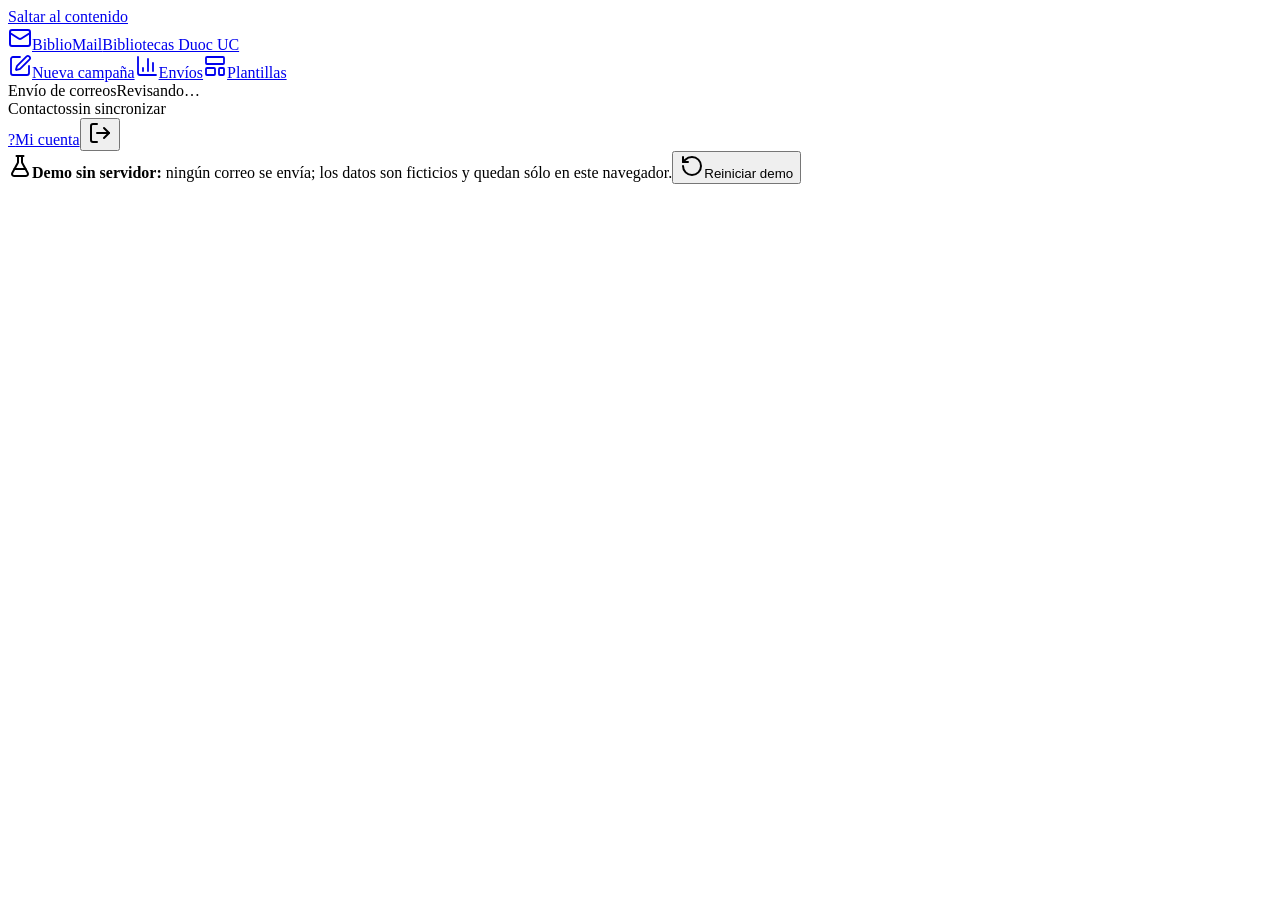
==== index.html @ 4ebfdf44 "Demo estática de BiblioMail Co-Authored-By: Claude Opus 5.5 <noreply@anthropic.com> Claude-Session: " ====
<!DOCTYPE html><!--5o25W8cyK4plduI72RPJQ--><html lang="es"><head><meta charSet="utf-8"/><meta name="viewport" content="width=device-width, initial-scale=1"/><link rel="stylesheet" href="/bibliomail-demo/_next/static/css/a9326a703ba73a3f.css" data-precedence="next"/><link rel="preload" as="script" fetchPriority="low" href="/bibliomail-demo/_next/static/chunks/webpack-2ad00280a7421a5b.js"/><script src="/bibliomail-demo/_next/static/chunks/7d58b2a6-4d7a1b70e14085e8.js" async=""></script><script src="/bibliomail-demo/_next/static/chunks/17-5d296d994b9b4913.js" async=""></script><script src="/bibliomail-demo/_next/static/chunks/main-app-0ec089e3ec637ce1.js" async=""></script><script src="/bibliomail-demo/_next/static/chunks/581-218146e9f3b72fb4.js" async=""></script><script src="/bibliomail-demo/_next/static/chunks/app/layout-bd13d87be8729ceb.js" async=""></script><script src="/bibliomail-demo/_next/static/chunks/247-c5f72daefdf06886.js" async=""></script><script src="/bibliomail-demo/_next/static/chunks/app/not-found-c6eab95f5ed3f385.js" async=""></script><script src="/bibliomail-demo/_next/static/chunks/803-b6b76ea83da73029.js" async=""></script><script src="/bibliomail-demo/_next/static/chunks/app/(panel)/layout-91a9cdf8f9deb4c7.js" async=""></script><script src="/bibliomail-demo/_next/static/chunks/app/(panel)/page-17e0e6f079c5d7a9.js" async=""></script><title>BiblioMail · Demo</title><meta name="description" content="Comunicación institucional de Bibliotecas"/><script src="/bibliomail-demo/_next/static/chunks/polyfills-42372ed130431b0a.js" noModule=""></script></head><body><div hidden=""><!--$--><!--/$--></div><a href="#contenido" class="sr-only focus:not-sr-only focus:fixed focus:top-3 focus:left-3 focus:z-50 btn-primary">Saltar al contenido</a><aside class="fixed inset-y-0 left-0 z-30 w-16 lg:w-64 bg-white border-r border-line flex flex-col"><a class="h-16 shrink-0 flex items-center gap-2.5 px-4 lg:px-5 border-b border-line" aria-label="BiblioMail, ir al inicio" href="/bibliomail-demo/campaigns/new/"><span class="h-8 w-8 shrink-0 rounded-lg bg-ink grid place-items-center"><svg xmlns="http://www.w3.org/2000/svg" width="24" height="24" viewBox="0 0 24 24" fill="none" stroke="currentColor" stroke-width="2" stroke-linecap="round" stroke-linejoin="round" class="lucide lucide-mail h-4 w-4 text-white" aria-hidden="true"><path d="m22 7-8.991 5.727a2 2 0 0 1-2.009 0L2 7"></path><rect x="2" y="4" width="20" height="16" rx="2"></rect></svg></span><span class="hidden lg:block min-w-0"><span class="block text-[15px] font-semibold tracking-tight">BiblioMail</span><span class="block text-[11px] text-ink-mute -mt-0.5 truncate">Bibliotecas Duoc UC</span></span></a><nav aria-label="Principal" class="flex-1 p-2 lg:p-3 space-y-0.5 overflow-y-auto"><a title="Nueva campaña" class="flex items-center justify-center lg:justify-start gap-3 h-10 lg:h-9 px-3 rounded-lg text-[13.5px] transition-colors text-ink-soft hover:bg-slate-50 hover:text-ink" href="/bibliomail-demo/campaigns/new/"><svg xmlns="http://www.w3.org/2000/svg" width="24" height="24" viewBox="0 0 24 24" fill="none" stroke="currentColor" stroke-width="1.8" stroke-linecap="round" stroke-linejoin="round" class="lucide lucide-square-pen lucide-pen-box lucide-edit lucide-pen-square h-[18px] w-[18px] lg:h-4 lg:w-4 shrink-0" aria-hidden="true"><path d="M12 3H5a2 2 0 0 0-2 2v14a2 2 0 0 0 2 2h14a2 2 0 0 0 2-2v-7"></path><path d="M18.375 2.625a1 1 0 0 1 3 3l-9.013 9.014a2 2 0 0 1-.853.505l-2.873.84a.5.5 0 0 1-.62-.62l.84-2.873a2 2 0 0 1 .506-.852z"></path></svg><span class="sr-only lg:not-sr-only truncate">Nueva campaña</span></a><a title="Envíos" class="flex items-center justify-center lg:justify-start gap-3 h-10 lg:h-9 px-3 rounded-lg text-[13.5px] transition-colors text-ink-soft hover:bg-slate-50 hover:text-ink" href="/bibliomail-demo/analytics/"><svg xmlns="http://www.w3.org/2000/svg" width="24" height="24" viewBox="0 0 24 24" fill="none" stroke="currentColor" stroke-width="1.8" stroke-linecap="round" stroke-linejoin="round" class="lucide lucide-chart-column lucide-bar-chart-3 h-[18px] w-[18px] lg:h-4 lg:w-4 shrink-0" aria-hidden="true"><path d="M3 3v16a2 2 0 0 0 2 2h16"></path><path d="M18 17V9"></path><path d="M13 17V5"></path><path d="M8 17v-3"></path></svg><span class="sr-only lg:not-sr-only truncate">Envíos</span></a><a title="Plantillas" class="flex items-center justify-center lg:justify-start gap-3 h-10 lg:h-9 px-3 rounded-lg text-[13.5px] transition-colors text-ink-soft hover:bg-slate-50 hover:text-ink" href="/bibliomail-demo/templates/"><svg xmlns="http://www.w3.org/2000/svg" width="24" height="24" viewBox="0 0 24 24" fill="none" stroke="currentColor" stroke-width="1.8" stroke-linecap="round" stroke-linejoin="round" class="lucide lucide-layout-template h-[18px] w-[18px] lg:h-4 lg:w-4 shrink-0" aria-hidden="true"><rect width="18" height="7" x="3" y="3" rx="1"></rect><rect width="9" height="7" x="3" y="14" rx="1"></rect><rect width="5" height="7" x="16" y="14" rx="1"></rect></svg><span class="sr-only lg:not-sr-only truncate">Plantillas</span></a></nav><div class="hidden lg:block"><div class="mx-3 mb-2 p-3 rounded-xl border border-line bg-canvas text-[12px] space-y-2" aria-label="Estado del sistema"><div class="flex items-center justify-between gap-2"><span class="flex items-center gap-2 text-ink-soft"><span class="inline-block h-2 w-2 rounded-full shrink-0 bg-slate-300" aria-hidden="true"></span>Envío de correos</span><span class="text-ink-mute">Revisando…</span></div><div class="flex items-center justify-between gap-2"><span class="flex items-center gap-2 text-ink-soft"><span class="inline-block h-2 w-2 rounded-full shrink-0 bg-slate-300" aria-hidden="true"></span>Contactos</span><span class="text-ink-mute">sin sincronizar</span></div></div></div><div class="m-2 lg:mx-3 lg:mb-3 flex flex-col lg:flex-row items-center gap-1 lg:gap-2"><a title="Mi cuenta" class="lg:flex-1 min-w-0 flex items-center gap-2.5 p-1.5 lg:p-2 rounded-lg hover:bg-slate-50" href="/bibliomail-demo/cuenta/"><span class="h-7 w-7 shrink-0 rounded-full bg-slate-100 grid place-items-center text-[11px] font-semibold text-ink-soft" aria-hidden="true">?</span><span class="sr-only lg:not-sr-only min-w-0"><span class="block text-[12.5px] font-medium truncate">Mi cuenta</span><span class="block text-[11px] text-ink-mute truncate"></span></span></a><button class="btn-ghost h-8 w-8 px-0" title="Cerrar sesión" aria-label="Cerrar sesión"><svg xmlns="http://www.w3.org/2000/svg" width="24" height="24" viewBox="0 0 24 24" fill="none" stroke="currentColor" stroke-width="2" stroke-linecap="round" stroke-linejoin="round" class="lucide lucide-log-out h-4 w-4" aria-hidden="true"><path d="m16 17 5-5-5-5"></path><path d="M21 12H9"></path><path d="M9 21H5a2 2 0 0 1-2-2V5a2 2 0 0 1 2-2h4"></path></svg></button></div></aside><div class="pl-16 lg:pl-64 min-h-screen"><div role="status" class="flex items-center justify-center gap-2 min-h-8 py-1 px-4 bg-amber-50 border-b border-amber-200 text-[12.5px] text-amber-900"><svg xmlns="http://www.w3.org/2000/svg" width="24" height="24" viewBox="0 0 24 24" fill="none" stroke="currentColor" stroke-width="2" stroke-linecap="round" stroke-linejoin="round" class="lucide lucide-flask-conical h-3.5 w-3.5 shrink-0" aria-hidden="true"><path d="M14 2v6a2 2 0 0 0 .245.96l5.51 10.08A2 2 0 0 1 18 22H6a2 2 0 0 1-1.755-2.96l5.51-10.08A2 2 0 0 0 10 8V2"></path><path d="M6.453 15h11.094"></path><path d="M8.5 2h7"></path></svg><span><strong class="font-semibold">Demo sin servidor:</strong> ningún correo se envía; los datos son ficticios y quedan sólo en este navegador.</span><button type="button" class="ml-1 inline-flex items-center gap-1 rounded px-1.5 py-0.5 font-medium underline-offset-2 hover:underline focus-visible:outline focus-visible:outline-2 focus-visible:outline-amber-700"><svg xmlns="http://www.w3.org/2000/svg" width="24" height="24" viewBox="0 0 24 24" fill="none" stroke="currentColor" stroke-width="2" stroke-linecap="round" stroke-linejoin="round" class="lucide lucide-rotate-ccw h-3 w-3" aria-hidden="true"><path d="M3 12a9 9 0 1 0 9-9 9.75 9.75 0 0 0-6.74 2.74L3 8"></path><path d="M3 3v5h5"></path></svg>Reiniciar demo</button></div><main id="contenido" tabindex="-1" class="outline-none"><!--$--><!--/$--></main></div><script src="/bibliomail-demo/_next/static/chunks/webpack-2ad00280a7421a5b.js" id="_R_" async=""></script><script>(self.__next_f=self.__next_f||[]).push([0])</script><script>self.__next_f.push([1,"1:\"$Sreact.fragment\"\n2:I[1715,[\"581\",\"static/chunks/581-218146e9f3b72fb4.js\",\"177\",\"static/chunks/app/layout-bd13d87be8729ceb.js\"],\"default\"]\n3:I[7538,[],\"\"]\n4:I[9104,[],\"\"]\n5:I[2247,[\"247\",\"static/chunks/247-c5f72daefdf06886.js\",\"345\",\"static/chunks/app/not-found-c6eab95f5ed3f385.js\"],\"\"]\n6:I[5727,[\"247\",\"static/chunks/247-c5f72daefdf06886.js\",\"803\",\"static/chunks/803-b6b76ea83da73029.js\",\"581\",\"static/chunks/581-218146e9f3b72fb4.js\",\"211\",\"static/chunks/app/(panel)/layout-91a9cdf8f9deb4c7.js\"],\"default\"]\n7:I[4085,[\"247\",\"static/chunks/247-c5f72daefdf06886.js\",\"803\",\"static/chunks/803-b6b76ea83da73029.js\",\"581\",\"static/chunks/581-218146e9f3b72fb4.js\",\"211\",\"static/chunks/app/(panel)/layout-91a9cdf8f9deb4c7.js\"],\"default\"]\n8:I[6163,[],\"ClientPageRoot\"]\n9:I[936,[\"544\",\"static/chunks/app/(panel)/page-17e0e6f079c5d7a9.js\"],\"default\"]\nc:I[5563,[],\"OutletBoundary\"]\ne:I[410,[],\"AsyncMetadataOutlet\"]\n10:I[5563,[],\"ViewportBoundary\"]\n12:I[5563,[],\"MetadataBoundary\"]\n13:\"$Sreact.suspense\"\n15:I[6746,[],\"\"]\n:HL[\"/bibliomail-demo/_next/static/css/a9326a703ba73a3f.css\",\"style\"]\n"])</script><script>self.__next_f.push([1,"0:{\"P\":null,\"b\":\"5o25W8cyK4plduI72RPJQ\",\"p\":\"/bibliomail-demo\",\"c\":[\"\",\"\"],\"i\":false,\"f\":[[[\"\",{\"children\":[\"(panel)\",{\"children\":[\"__PAGE__\",{}]}]},\"$undefined\",\"$undefined\",true],[\"\",[\"$\",\"$1\",\"c\",{\"children\":[[[\"$\",\"link\",\"0\",{\"rel\":\"stylesheet\",\"href\":\"/bibliomail-demo/_next/static/css/a9326a703ba73a3f.css\",\"precedence\":\"next\",\"crossOrigin\":\"$undefined\",\"nonce\":\"$undefined\"}]],[\"$\",\"html\",null,{\"lang\":\"es\",\"children\":[\"$\",\"body\",null,{\"children\":[[\"$\",\"$L2\",null,{}],[\"$\",\"$L3\",null,{\"parallelRouterKey\":\"children\",\"error\":\"$undefined\",\"errorStyles\":\"$undefined\",\"errorScripts\":\"$undefined\",\"template\":[\"$\",\"$L4\",null,{}],\"templateStyles\":\"$undefined\",\"templateScripts\":\"$undefined\",\"notFound\":[[\"$\",\"main\",null,{\"className\":\"min-h-screen grid place-items-center p-6\",\"children\":[\"$\",\"div\",null,{\"className\":\"card max-w-sm w-full p-8 text-center\",\"children\":[[\"$\",\"p\",null,{\"className\":\"text-sm font-semibold text-ink-mute tabular-nums\",\"children\":\"404\"}],[\"$\",\"h1\",null,{\"className\":\"text-lg font-semibold mt-1\",\"children\":\"No encontramos esta página\"}],[\"$\",\"p\",null,{\"className\":\"muted mt-2\",\"children\":\"Puede que el enlace esté mal escrito o que la página ya no exista.\"}],[\"$\",\"$L5\",null,{\"href\":\"/campaigns/new\",\"className\":\"btn-primary mt-6\",\"children\":\"Ir a Nueva campaña\"}]]}]}],[]],\"forbidden\":\"$undefined\",\"unauthorized\":\"$undefined\"}]]}]}]]}],{\"children\":[\"(panel)\",[\"$\",\"$1\",\"c\",{\"children\":[null,[[\"$\",\"a\",null,{\"href\":\"#contenido\",\"className\":\"sr-only focus:not-sr-only focus:fixed focus:top-3 focus:left-3 focus:z-50 btn-primary\",\"children\":\"Saltar al contenido\"}],[\"$\",\"$L6\",null,{}],[\"$\",\"div\",null,{\"className\":\"pl-16 lg:pl-64 min-h-screen\",\"children\":[[\"$\",\"$L7\",null,{}],[\"$\",\"main\",null,{\"id\":\"contenido\",\"tabIndex\":-1,\"className\":\"outline-none\",\"children\":[\"$\",\"$L3\",null,{\"parallelRouterKey\":\"children\",\"error\":\"$undefined\",\"errorStyles\":\"$undefined\",\"errorScripts\":\"$undefined\",\"template\":[\"$\",\"$L4\",null,{}],\"templateStyles\":\"$undefined\",\"templateScripts\":\"$undefined\",\"notFound\":\"$undefined\",\"forbidden\":\"$undefined\",\"unauthorized\":\"$undefined\"}]}]]}]]]}],{\"children\":[\"__PAGE__\",[\"$\",\"$1\",\"c\",{\"children\":[[\"$\",\"$L8\",null,{\"Component\":\"$9\",\"searchParams\":{},\"params\":{},\"promises\":[\"$@a\",\"$@b\"]}],null,[\"$\",\"$Lc\",null,{\"children\":[\"$Ld\",[\"$\",\"$Le\",null,{\"promise\":\"$@f\"}]]}]]}],{},null,false]},null,false]},null,false],[\"$\",\"$1\",\"h\",{\"children\":[null,[[\"$\",\"$L10\",null,{\"children\":\"$L11\"}],null],[\"$\",\"$L12\",null,{\"children\":[\"$\",\"div\",null,{\"hidden\":true,\"children\":[\"$\",\"$13\",null,{\"fallback\":null,\"children\":\"$L14\"}]}]}]]}],false]],\"m\":\"$undefined\",\"G\":[\"$15\",[]],\"s\":false,\"S\":true}\n"])</script><script>self.__next_f.push([1,"a:{}\nb:\"$0:f:0:1:2:children:2:children:1:props:children:0:props:params\"\n"])</script><script>self.__next_f.push([1,"11:[[\"$\",\"meta\",\"0\",{\"charSet\":\"utf-8\"}],[\"$\",\"meta\",\"1\",{\"name\":\"viewport\",\"content\":\"width=device-width, initial-scale=1\"}]]\nd:null\n"])</script><script>self.__next_f.push([1,"f:{\"metadata\":[[\"$\",\"title\",\"0\",{\"children\":\"BiblioMail · Demo\"}],[\"$\",\"meta\",\"1\",{\"name\":\"description\",\"content\":\"Comunicación institucional de Bibliotecas\"}]],\"error\":null,\"digest\":\"$undefined\"}\n"])</script><script>self.__next_f.push([1,"14:\"$f:metadata\"\n"])</script></body></html>
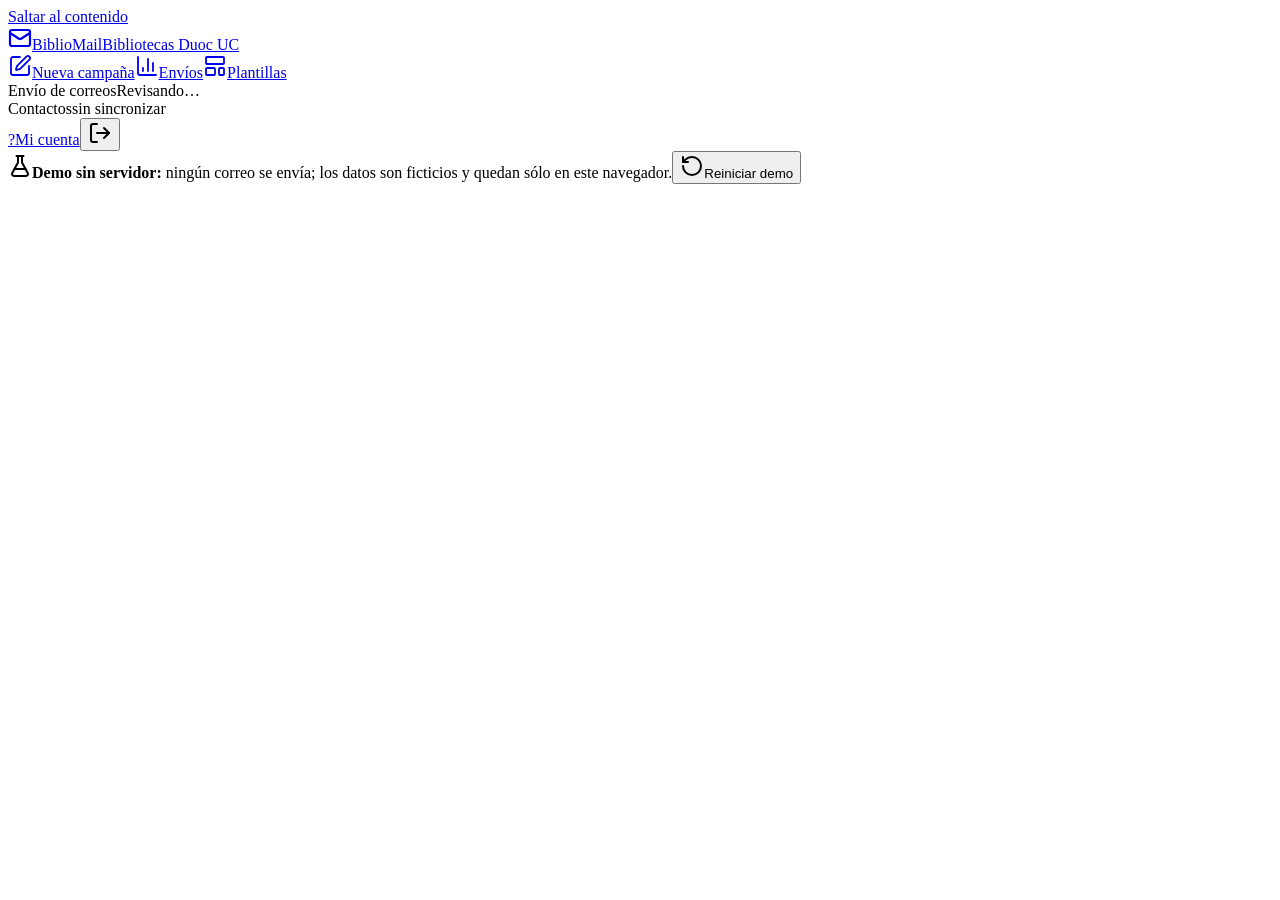
==== commit c33d3303: "Demo: Kit Digital Duoc, correo Duoc/personal, plantilla de carga e informes PDF/Excel Co-Authored-By" ====
--- a/index.html
+++ b/index.html
@@ -1 +1 @@
-<!DOCTYPE html><!--5o25W8cyK4plduI72RPJQ--><html lang="es"><head><meta charSet="utf-8"/><meta name="viewport" content="width=device-width, initial-scale=1"/><link rel="stylesheet" href="/bibliomail-demo/_next/static/css/a9326a703ba73a3f.css" data-precedence="next"/><link rel="preload" as="script" fetchPriority="low" href="/bibliomail-demo/_next/static/chunks/webpack-2ad00280a7421a5b.js"/><script src="/bibliomail-demo/_next/static/chunks/7d58b2a6-4d7a1b70e14085e8.js" async=""></script><script src="/bibliomail-demo/_next/static/chunks/17-5d296d994b9b4913.js" async=""></script><script src="/bibliomail-demo/_next/static/chunks/main-app-0ec089e3ec637ce1.js" async=""></script><script src="/bibliomail-demo/_next/static/chunks/581-218146e9f3b72fb4.js" async=""></script><script src="/bibliomail-demo/_next/static/chunks/app/layout-bd13d87be8729ceb.js" async=""></script><script src="/bibliomail-demo/_next/static/chunks/247-c5f72daefdf06886.js" async=""></script><script src="/bibliomail-demo/_next/static/chunks/app/not-found-c6eab95f5ed3f385.js" async=""></script><script src="/bibliomail-demo/_next/static/chunks/803-b6b76ea83da73029.js" async=""></script><script src="/bibliomail-demo/_next/static/chunks/app/(panel)/layout-91a9cdf8f9deb4c7.js" async=""></script><script src="/bibliomail-demo/_next/static/chunks/app/(panel)/page-17e0e6f079c5d7a9.js" async=""></script><title>BiblioMail · Demo</title><meta name="description" content="Comunicación institucional de Bibliotecas"/><script src="/bibliomail-demo/_next/static/chunks/polyfills-42372ed130431b0a.js" noModule=""></script></head><body><div hidden=""><!--$--><!--/$--></div><a href="#contenido" class="sr-only focus:not-sr-only focus:fixed focus:top-3 focus:left-3 focus:z-50 btn-primary">Saltar al contenido</a><aside class="fixed inset-y-0 left-0 z-30 w-16 lg:w-64 bg-white border-r border-line flex flex-col"><a class="h-16 shrink-0 flex items-center gap-2.5 px-4 lg:px-5 border-b border-line" aria-label="BiblioMail, ir al inicio" href="/bibliomail-demo/campaigns/new/"><span class="h-8 w-8 shrink-0 rounded-lg bg-ink grid place-items-center"><svg xmlns="http://www.w3.org/2000/svg" width="24" height="24" viewBox="0 0 24 24" fill="none" stroke="currentColor" stroke-width="2" stroke-linecap="round" stroke-linejoin="round" class="lucide lucide-mail h-4 w-4 text-white" aria-hidden="true"><path d="m22 7-8.991 5.727a2 2 0 0 1-2.009 0L2 7"></path><rect x="2" y="4" width="20" height="16" rx="2"></rect></svg></span><span class="hidden lg:block min-w-0"><span class="block text-[15px] font-semibold tracking-tight">BiblioMail</span><span class="block text-[11px] text-ink-mute -mt-0.5 truncate">Bibliotecas Duoc UC</span></span></a><nav aria-label="Principal" class="flex-1 p-2 lg:p-3 space-y-0.5 overflow-y-auto"><a title="Nueva campaña" class="flex items-center justify-center lg:justify-start gap-3 h-10 lg:h-9 px-3 rounded-lg text-[13.5px] transition-colors text-ink-soft hover:bg-slate-50 hover:text-ink" href="/bibliomail-demo/campaigns/new/"><svg xmlns="http://www.w3.org/2000/svg" width="24" height="24" viewBox="0 0 24 24" fill="none" stroke="currentColor" stroke-width="1.8" stroke-linecap="round" stroke-linejoin="round" class="lucide lucide-square-pen lucide-pen-box lucide-edit lucide-pen-square h-[18px] w-[18px] lg:h-4 lg:w-4 shrink-0" aria-hidden="true"><path d="M12 3H5a2 2 0 0 0-2 2v14a2 2 0 0 0 2 2h14a2 2 0 0 0 2-2v-7"></path><path d="M18.375 2.625a1 1 0 0 1 3 3l-9.013 9.014a2 2 0 0 1-.853.505l-2.873.84a.5.5 0 0 1-.62-.62l.84-2.873a2 2 0 0 1 .506-.852z"></path></svg><span class="sr-only lg:not-sr-only truncate">Nueva campaña</span></a><a title="Envíos" class="flex items-center justify-center lg:justify-start gap-3 h-10 lg:h-9 px-3 rounded-lg text-[13.5px] transition-colors text-ink-soft hover:bg-slate-50 hover:text-ink" href="/bibliomail-demo/analytics/"><svg xmlns="http://www.w3.org/2000/svg" width="24" height="24" viewBox="0 0 24 24" fill="none" stroke="currentColor" stroke-width="1.8" stroke-linecap="round" stroke-linejoin="round" class="lucide lucide-chart-column lucide-bar-chart-3 h-[18px] w-[18px] lg:h-4 lg:w-4 shrink-0" aria-hidden="true"><path d="M3 3v16a2 2 0 0 0 2 2h16"></path><path d="M18 17V9"></path><path d="M13 17V5"></path><path d="M8 17v-3"></path></svg><span class="sr-only lg:not-sr-only truncate">Envíos</span></a><a title="Plantillas" class="flex items-center justify-center lg:justify-start gap-3 h-10 lg:h-9 px-3 rounded-lg text-[13.5px] transition-colors text-ink-soft hover:bg-slate-50 hover:text-ink" href="/bibliomail-demo/templates/"><svg xmlns="http://www.w3.org/2000/svg" width="24" height="24" viewBox="0 0 24 24" fill="none" stroke="currentColor" stroke-width="1.8" stroke-linecap="round" stroke-linejoin="round" class="lucide lucide-layout-template h-[18px] w-[18px] lg:h-4 lg:w-4 shrink-0" aria-hidden="true"><rect width="18" height="7" x="3" y="3" rx="1"></rect><rect width="9" height="7" x="3" y="14" rx="1"></rect><rect width="5" height="7" x="16" y="14" rx="1"></rect></svg><span class="sr-only lg:not-sr-only truncate">Plantillas</span></a></nav><div class="hidden lg:block"><div class="mx-3 mb-2 p-3 rounded-xl border border-line bg-canvas text-[12px] space-y-2" aria-label="Estado del sistema"><div class="flex items-center justify-between gap-2"><span class="flex items-center gap-2 text-ink-soft"><span class="inline-block h-2 w-2 rounded-full shrink-0 bg-slate-300" aria-hidden="true"></span>Envío de correos</span><span class="text-ink-mute">Revisando…</span></div><div class="flex items-center justify-between gap-2"><span class="flex items-center gap-2 text-ink-soft"><span class="inline-block h-2 w-2 rounded-full shrink-0 bg-slate-300" aria-hidden="true"></span>Contactos</span><span class="text-ink-mute">sin sincronizar</span></div></div></div><div class="m-2 lg:mx-3 lg:mb-3 flex flex-col lg:flex-row items-center gap-1 lg:gap-2"><a title="Mi cuenta" class="lg:flex-1 min-w-0 flex items-center gap-2.5 p-1.5 lg:p-2 rounded-lg hover:bg-slate-50" href="/bibliomail-demo/cuenta/"><span class="h-7 w-7 shrink-0 rounded-full bg-slate-100 grid place-items-center text-[11px] font-semibold text-ink-soft" aria-hidden="true">?</span><span class="sr-only lg:not-sr-only min-w-0"><span class="block text-[12.5px] font-medium truncate">Mi cuenta</span><span class="block text-[11px] text-ink-mute truncate"></span></span></a><button class="btn-ghost h-8 w-8 px-0" title="Cerrar sesión" aria-label="Cerrar sesión"><svg xmlns="http://www.w3.org/2000/svg" width="24" height="24" viewBox="0 0 24 24" fill="none" stroke="currentColor" stroke-width="2" stroke-linecap="round" stroke-linejoin="round" class="lucide lucide-log-out h-4 w-4" aria-hidden="true"><path d="m16 17 5-5-5-5"></path><path d="M21 12H9"></path><path d="M9 21H5a2 2 0 0 1-2-2V5a2 2 0 0 1 2-2h4"></path></svg></button></div></aside><div class="pl-16 lg:pl-64 min-h-screen"><div role="status" class="flex items-center justify-center gap-2 min-h-8 py-1 px-4 bg-amber-50 border-b border-amber-200 text-[12.5px] text-amber-900"><svg xmlns="http://www.w3.org/2000/svg" width="24" height="24" viewBox="0 0 24 24" fill="none" stroke="currentColor" stroke-width="2" stroke-linecap="round" stroke-linejoin="round" class="lucide lucide-flask-conical h-3.5 w-3.5 shrink-0" aria-hidden="true"><path d="M14 2v6a2 2 0 0 0 .245.96l5.51 10.08A2 2 0 0 1 18 22H6a2 2 0 0 1-1.755-2.96l5.51-10.08A2 2 0 0 0 10 8V2"></path><path d="M6.453 15h11.094"></path><path d="M8.5 2h7"></path></svg><span><strong class="font-semibold">Demo sin servidor:</strong> ningún correo se envía; los datos son ficticios y quedan sólo en este navegador.</span><button type="button" class="ml-1 inline-flex items-center gap-1 rounded px-1.5 py-0.5 font-medium underline-offset-2 hover:underline focus-visible:outline focus-visible:outline-2 focus-visible:outline-amber-700"><svg xmlns="http://www.w3.org/2000/svg" width="24" height="24" viewBox="0 0 24 24" fill="none" stroke="currentColor" stroke-width="2" stroke-linecap="round" stroke-linejoin="round" class="lucide lucide-rotate-ccw h-3 w-3" aria-hidden="true"><path d="M3 12a9 9 0 1 0 9-9 9.75 9.75 0 0 0-6.74 2.74L3 8"></path><path d="M3 3v5h5"></path></svg>Reiniciar demo</button></div><main id="contenido" tabindex="-1" class="outline-none"><!--$--><!--/$--></main></div><script src="/bibliomail-demo/_next/static/chunks/webpack-2ad00280a7421a5b.js" id="_R_" async=""></script><script>(self.__next_f=self.__next_f||[]).push([0])</script><script>self.__next_f.push([1,"1:\"$Sreact.fragment\"\n2:I[1715,[\"581\",\"static/chunks/581-218146e9f3b72fb4.js\",\"177\",\"static/chunks/app/layout-bd13d87be8729ceb.js\"],\"default\"]\n3:I[7538,[],\"\"]\n4:I[9104,[],\"\"]\n5:I[2247,[\"247\",\"static/chunks/247-c5f72daefdf06886.js\",\"345\",\"static/chunks/app/not-found-c6eab95f5ed3f385.js\"],\"\"]\n6:I[5727,[\"247\",\"static/chunks/247-c5f72daefdf06886.js\",\"803\",\"static/chunks/803-b6b76ea83da73029.js\",\"581\",\"static/chunks/581-218146e9f3b72fb4.js\",\"211\",\"static/chunks/app/(panel)/layout-91a9cdf8f9deb4c7.js\"],\"default\"]\n7:I[4085,[\"247\",\"static/chunks/247-c5f72daefdf06886.js\",\"803\",\"static/chunks/803-b6b76ea83da73029.js\",\"581\",\"static/chunks/581-218146e9f3b72fb4.js\",\"211\",\"static/chunks/app/(panel)/layout-91a9cdf8f9deb4c7.js\"],\"default\"]\n8:I[6163,[],\"ClientPageRoot\"]\n9:I[936,[\"544\",\"static/chunks/app/(panel)/page-17e0e6f079c5d7a9.js\"],\"default\"]\nc:I[5563,[],\"OutletBoundary\"]\ne:I[410,[],\"AsyncMetadataOutlet\"]\n10:I[5563,[],\"ViewportBoundary\"]\n12:I[5563,[],\"MetadataBoundary\"]\n13:\"$Sreact.suspense\"\n15:I[6746,[],\"\"]\n:HL[\"/bibliomail-demo/_next/static/css/a9326a703ba73a3f.css\",\"style\"]\n"])</script><script>self.__next_f.push([1,"0:{\"P\":null,\"b\":\"5o25W8cyK4plduI72RPJQ\",\"p\":\"/bibliomail-demo\",\"c\":[\"\",\"\"],\"i\":false,\"f\":[[[\"\",{\"children\":[\"(panel)\",{\"children\":[\"__PAGE__\",{}]}]},\"$undefined\",\"$undefined\",true],[\"\",[\"$\",\"$1\",\"c\",{\"children\":[[[\"$\",\"link\",\"0\",{\"rel\":\"stylesheet\",\"href\":\"/bibliomail-demo/_next/static/css/a9326a703ba73a3f.css\",\"precedence\":\"next\",\"crossOrigin\":\"$undefined\",\"nonce\":\"$undefined\"}]],[\"$\",\"html\",null,{\"lang\":\"es\",\"children\":[\"$\",\"body\",null,{\"children\":[[\"$\",\"$L2\",null,{}],[\"$\",\"$L3\",null,{\"parallelRouterKey\":\"children\",\"error\":\"$undefined\",\"errorStyles\":\"$undefined\",\"errorScripts\":\"$undefined\",\"template\":[\"$\",\"$L4\",null,{}],\"templateStyles\":\"$undefined\",\"templateScripts\":\"$undefined\",\"notFound\":[[\"$\",\"main\",null,{\"className\":\"min-h-screen grid place-items-center p-6\",\"children\":[\"$\",\"div\",null,{\"className\":\"card max-w-sm w-full p-8 text-center\",\"children\":[[\"$\",\"p\",null,{\"className\":\"text-sm font-semibold text-ink-mute tabular-nums\",\"children\":\"404\"}],[\"$\",\"h1\",null,{\"className\":\"text-lg font-semibold mt-1\",\"children\":\"No encontramos esta página\"}],[\"$\",\"p\",null,{\"className\":\"muted mt-2\",\"children\":\"Puede que el enlace esté mal escrito o que la página ya no exista.\"}],[\"$\",\"$L5\",null,{\"href\":\"/campaigns/new\",\"className\":\"btn-primary mt-6\",\"children\":\"Ir a Nueva campaña\"}]]}]}],[]],\"forbidden\":\"$undefined\",\"unauthorized\":\"$undefined\"}]]}]}]]}],{\"children\":[\"(panel)\",[\"$\",\"$1\",\"c\",{\"children\":[null,[[\"$\",\"a\",null,{\"href\":\"#contenido\",\"className\":\"sr-only focus:not-sr-only focus:fixed focus:top-3 focus:left-3 focus:z-50 btn-primary\",\"children\":\"Saltar al contenido\"}],[\"$\",\"$L6\",null,{}],[\"$\",\"div\",null,{\"className\":\"pl-16 lg:pl-64 min-h-screen\",\"children\":[[\"$\",\"$L7\",null,{}],[\"$\",\"main\",null,{\"id\":\"contenido\",\"tabIndex\":-1,\"className\":\"outline-none\",\"children\":[\"$\",\"$L3\",null,{\"parallelRouterKey\":\"children\",\"error\":\"$undefined\",\"errorStyles\":\"$undefined\",\"errorScripts\":\"$undefined\",\"template\":[\"$\",\"$L4\",null,{}],\"templateStyles\":\"$undefined\",\"templateScripts\":\"$undefined\",\"notFound\":\"$undefined\",\"forbidden\":\"$undefined\",\"unauthorized\":\"$undefined\"}]}]]}]]]}],{\"children\":[\"__PAGE__\",[\"$\",\"$1\",\"c\",{\"children\":[[\"$\",\"$L8\",null,{\"Component\":\"$9\",\"searchParams\":{},\"params\":{},\"promises\":[\"$@a\",\"$@b\"]}],null,[\"$\",\"$Lc\",null,{\"children\":[\"$Ld\",[\"$\",\"$Le\",null,{\"promise\":\"$@f\"}]]}]]}],{},null,false]},null,false]},null,false],[\"$\",\"$1\",\"h\",{\"children\":[null,[[\"$\",\"$L10\",null,{\"children\":\"$L11\"}],null],[\"$\",\"$L12\",null,{\"children\":[\"$\",\"div\",null,{\"hidden\":true,\"children\":[\"$\",\"$13\",null,{\"fallback\":null,\"children\":\"$L14\"}]}]}]]}],false]],\"m\":\"$undefined\",\"G\":[\"$15\",[]],\"s\":false,\"S\":true}\n"])</script><script>self.__next_f.push([1,"a:{}\nb:\"$0:f:0:1:2:children:2:children:1:props:children:0:props:params\"\n"])</script><script>self.__next_f.push([1,"11:[[\"$\",\"meta\",\"0\",{\"charSet\":\"utf-8\"}],[\"$\",\"meta\",\"1\",{\"name\":\"viewport\",\"content\":\"width=device-width, initial-scale=1\"}]]\nd:null\n"])</script><script>self.__next_f.push([1,"f:{\"metadata\":[[\"$\",\"title\",\"0\",{\"children\":\"BiblioMail · Demo\"}],[\"$\",\"meta\",\"1\",{\"name\":\"description\",\"content\":\"Comunicación institucional de Bibliotecas\"}]],\"error\":null,\"digest\":\"$undefined\"}\n"])</script><script>self.__next_f.push([1,"14:\"$f:metadata\"\n"])</script></body></html>+<!DOCTYPE html><!--DbRoiMjuEYF4grSTNBO1_--><html lang="es"><head><meta charSet="utf-8"/><meta name="viewport" content="width=device-width, initial-scale=1"/><link rel="stylesheet" href="/bibliomail-demo/_next/static/css/6a70508053189214.css" data-precedence="next"/><link rel="preload" as="script" fetchPriority="low" href="/bibliomail-demo/_next/static/chunks/webpack-3cd2cdc1f38835da.js"/><script src="/bibliomail-demo/_next/static/chunks/7d58b2a6-b29d62b9af6cf820.js" async=""></script><script src="/bibliomail-demo/_next/static/chunks/17-3cfec1564c4fd8bb.js" async=""></script><script src="/bibliomail-demo/_next/static/chunks/main-app-e24263b7328593e7.js" async=""></script><script src="/bibliomail-demo/_next/static/chunks/581-6a96d1a471164a34.js" async=""></script><script src="/bibliomail-demo/_next/static/chunks/app/layout-ff88935cbdee2bb7.js" async=""></script><script src="/bibliomail-demo/_next/static/chunks/247-cc4046ebd8cb1cf1.js" async=""></script><script src="/bibliomail-demo/_next/static/chunks/app/not-found-ff50006300cb5f2d.js" async=""></script><script src="/bibliomail-demo/_next/static/chunks/803-cb6a72b36cc56efb.js" async=""></script><script src="/bibliomail-demo/_next/static/chunks/app/(panel)/layout-74a2c676b7bf35e1.js" async=""></script><script src="/bibliomail-demo/_next/static/chunks/app/(panel)/page-e332d337cc4ca32e.js" async=""></script><title>BiblioMail · Demo</title><meta name="description" content="Comunicación institucional de Bibliotecas"/><script src="/bibliomail-demo/_next/static/chunks/polyfills-42372ed130431b0a.js" noModule=""></script></head><body><div hidden=""><!--$--><!--/$--></div><a href="#contenido" class="sr-only focus:not-sr-only focus:fixed focus:top-3 focus:left-3 focus:z-50 btn-primary">Saltar al contenido</a><aside aria-label="Menú de BiblioMail" class="fixed inset-y-0 left-0 z-30 w-16 lg:w-64 bg-ink text-white flex flex-col [--focus:#FFB800]"><a class="h-16 shrink-0 flex items-center gap-2.5 px-4 lg:px-5 border-b-[3px] border-accent" aria-label="BiblioMail, ir al inicio" href="/bibliomail-demo/campaigns/new/"><span class="h-8 w-8 shrink-0 rounded-lg bg-accent grid place-items-center"><svg xmlns="http://www.w3.org/2000/svg" width="24" height="24" viewBox="0 0 24 24" fill="none" stroke="currentColor" stroke-width="2.2" stroke-linecap="round" stroke-linejoin="round" class="lucide lucide-mail h-4 w-4 text-ink" aria-hidden="true"><path d="m22 7-8.991 5.727a2 2 0 0 1-2.009 0L2 7"></path><rect x="2" y="4" width="20" height="16" rx="2"></rect></svg></span><span class="hidden lg:block min-w-0"><span class="block text-[16px] font-bold tracking-tight">BiblioMail</span><span class="block text-[11px] text-neutral-400 -mt-0.5 truncate">Bibliotecas Duoc UC</span></span></a><nav aria-label="Principal" class="flex-1 p-2 lg:p-3 pt-3 lg:pt-4 space-y-1 overflow-y-auto"><a title="Nueva campaña" class="relative flex items-center justify-center lg:justify-start gap-3 h-10 px-3 rounded-lg text-[14px] transition-colors text-neutral-300 hover:bg-white/5 hover:text-white" href="/bibliomail-demo/campaigns/new/"><svg xmlns="http://www.w3.org/2000/svg" width="24" height="24" viewBox="0 0 24 24" fill="none" stroke="currentColor" stroke-width="1.8" stroke-linecap="round" stroke-linejoin="round" class="lucide lucide-square-pen lucide-pen-box lucide-edit lucide-pen-square h-[18px] w-[18px] shrink-0" aria-hidden="true"><path d="M12 3H5a2 2 0 0 0-2 2v14a2 2 0 0 0 2 2h14a2 2 0 0 0 2-2v-7"></path><path d="M18.375 2.625a1 1 0 0 1 3 3l-9.013 9.014a2 2 0 0 1-.853.505l-2.873.84a.5.5 0 0 1-.62-.62l.84-2.873a2 2 0 0 1 .506-.852z"></path></svg><span class="sr-only lg:not-sr-only truncate">Nueva campaña</span></a><a title="Envíos" class="relative flex items-center justify-center lg:justify-start gap-3 h-10 px-3 rounded-lg text-[14px] transition-colors text-neutral-300 hover:bg-white/5 hover:text-white" href="/bibliomail-demo/analytics/"><svg xmlns="http://www.w3.org/2000/svg" width="24" height="24" viewBox="0 0 24 24" fill="none" stroke="currentColor" stroke-width="1.8" stroke-linecap="round" stroke-linejoin="round" class="lucide lucide-chart-column lucide-bar-chart-3 h-[18px] w-[18px] shrink-0" aria-hidden="true"><path d="M3 3v16a2 2 0 0 0 2 2h16"></path><path d="M18 17V9"></path><path d="M13 17V5"></path><path d="M8 17v-3"></path></svg><span class="sr-only lg:not-sr-only truncate">Envíos</span></a><a title="Plantillas" class="relative flex items-center justify-center lg:justify-start gap-3 h-10 px-3 rounded-lg text-[14px] transition-colors text-neutral-300 hover:bg-white/5 hover:text-white" href="/bibliomail-demo/templates/"><svg xmlns="http://www.w3.org/2000/svg" width="24" height="24" viewBox="0 0 24 24" fill="none" stroke="currentColor" stroke-width="1.8" stroke-linecap="round" stroke-linejoin="round" class="lucide lucide-layout-template h-[18px] w-[18px] shrink-0" aria-hidden="true"><rect width="18" height="7" x="3" y="3" rx="1"></rect><rect width="9" height="7" x="3" y="14" rx="1"></rect><rect width="5" height="7" x="16" y="14" rx="1"></rect></svg><span class="sr-only lg:not-sr-only truncate">Plantillas</span></a></nav><div class="hidden lg:block"><div class="mx-3 mb-2 p-3 rounded-xl border border-white/10 bg-white/5 text-[12px] space-y-2" aria-label="Estado del sistema"><div class="flex items-center justify-between gap-2"><span class="flex items-center gap-2 text-neutral-200"><span class="inline-block h-2 w-2 rounded-full shrink-0 bg-neutral-500" aria-hidden="true"></span>Envío de correos</span><span class="text-neutral-400">Revisando…</span></div><div class="flex items-center justify-between gap-2"><span class="flex items-center gap-2 text-neutral-200"><span class="inline-block h-2 w-2 rounded-full shrink-0 bg-neutral-500" aria-hidden="true"></span>Contactos</span><span class="text-neutral-400">sin sincronizar</span></div></div></div><div class="m-2 lg:mx-3 lg:mb-3 pt-2 border-t border-white/10 flex flex-col lg:flex-row items-center gap-1 lg:gap-2"><a title="Mi cuenta" class="lg:flex-1 min-w-0 flex items-center gap-2.5 p-1.5 lg:p-2 rounded-lg hover:bg-white/5" href="/bibliomail-demo/cuenta/"><span class="h-7 w-7 shrink-0 rounded-full bg-accent grid place-items-center text-[12px] font-bold text-ink" aria-hidden="true">?</span><span class="sr-only lg:not-sr-only min-w-0"><span class="block text-[13px] font-bold truncate">Mi cuenta</span><span class="block text-[11px] text-neutral-400 truncate"></span></span></a><button class="btn h-8 w-8 px-0 text-neutral-300 hover:bg-white/10 hover:text-white" title="Cerrar sesión" aria-label="Cerrar sesión"><svg xmlns="http://www.w3.org/2000/svg" width="24" height="24" viewBox="0 0 24 24" fill="none" stroke="currentColor" stroke-width="2" stroke-linecap="round" stroke-linejoin="round" class="lucide lucide-log-out h-4 w-4" aria-hidden="true"><path d="m16 17 5-5-5-5"></path><path d="M21 12H9"></path><path d="M9 21H5a2 2 0 0 1-2-2V5a2 2 0 0 1 2-2h4"></path></svg></button></div></aside><div class="pl-16 lg:pl-64 min-h-screen"><div role="status" class="flex items-center justify-center gap-2 min-h-8 py-1 px-4 bg-amber-50 border-b border-amber-200 text-[12.5px] text-amber-900"><svg xmlns="http://www.w3.org/2000/svg" width="24" height="24" viewBox="0 0 24 24" fill="none" stroke="currentColor" stroke-width="2" stroke-linecap="round" stroke-linejoin="round" class="lucide lucide-flask-conical h-3.5 w-3.5 shrink-0" aria-hidden="true"><path d="M14 2v6a2 2 0 0 0 .245.96l5.51 10.08A2 2 0 0 1 18 22H6a2 2 0 0 1-1.755-2.96l5.51-10.08A2 2 0 0 0 10 8V2"></path><path d="M6.453 15h11.094"></path><path d="M8.5 2h7"></path></svg><span><strong class="font-semibold">Demo sin servidor:</strong> ningún correo se envía; los datos son ficticios y quedan sólo en este navegador.</span><button type="button" class="ml-1 inline-flex items-center gap-1 rounded px-1.5 py-0.5 font-medium underline-offset-2 hover:underline focus-visible:outline focus-visible:outline-2 focus-visible:outline-amber-700"><svg xmlns="http://www.w3.org/2000/svg" width="24" height="24" viewBox="0 0 24 24" fill="none" stroke="currentColor" stroke-width="2" stroke-linecap="round" stroke-linejoin="round" class="lucide lucide-rotate-ccw h-3 w-3" aria-hidden="true"><path d="M3 12a9 9 0 1 0 9-9 9.75 9.75 0 0 0-6.74 2.74L3 8"></path><path d="M3 3v5h5"></path></svg>Reiniciar demo</button></div><main id="contenido" tabindex="-1" class="outline-none"><!--$--><!--/$--></main></div><script src="/bibliomail-demo/_next/static/chunks/webpack-3cd2cdc1f38835da.js" id="_R_" async=""></script><script>(self.__next_f=self.__next_f||[]).push([0])</script><script>self.__next_f.push([1,"1:\"$Sreact.fragment\"\n2:I[71715,[\"581\",\"static/chunks/581-6a96d1a471164a34.js\",\"177\",\"static/chunks/app/layout-ff88935cbdee2bb7.js\"],\"default\"]\n3:I[27538,[],\"\"]\n4:I[39104,[],\"\"]\n5:I[62247,[\"247\",\"static/chunks/247-cc4046ebd8cb1cf1.js\",\"345\",\"static/chunks/app/not-found-ff50006300cb5f2d.js\"],\"\"]\n6:I[85727,[\"247\",\"static/chunks/247-cc4046ebd8cb1cf1.js\",\"803\",\"static/chunks/803-cb6a72b36cc56efb.js\",\"581\",\"static/chunks/581-6a96d1a471164a34.js\",\"211\",\"static/chunks/app/(panel)/layout-74a2c676b7bf35e1.js\"],\"default\"]\n7:I[44085,[\"247\",\"static/chunks/247-cc4046ebd8cb1cf1.js\",\"803\",\"static/chunks/803-cb6a72b36cc56efb.js\",\"581\",\"static/chunks/581-6a96d1a471164a34.js\",\"211\",\"static/chunks/app/(panel)/layout-74a2c676b7bf35e1.js\"],\"default\"]\n8:I[76163,[],\"ClientPageRoot\"]\n9:I[936,[\"544\",\"static/chunks/app/(panel)/page-e332d337cc4ca32e.js\"],\"default\"]\nc:I[65563,[],\"OutletBoundary\"]\ne:I[10410,[],\"AsyncMetadataOutlet\"]\n10:I[65563,[],\"ViewportBoundary\"]\n12:I[65563,[],\"MetadataBoundary\"]\n13:\"$Sreact.suspense\"\n15:I[76746,[],\"\"]\n:HL[\"/bibliomail-demo/_next/static/css/6a70508053189214.css\",\"style\"]\n"])</script><script>self.__next_f.push([1,"0:{\"P\":null,\"b\":\"DbRoiMjuEYF4grSTNBO1_\",\"p\":\"/bibliomail-demo\",\"c\":[\"\",\"\"],\"i\":false,\"f\":[[[\"\",{\"children\":[\"(panel)\",{\"children\":[\"__PAGE__\",{}]}]},\"$undefined\",\"$undefined\",true],[\"\",[\"$\",\"$1\",\"c\",{\"children\":[[[\"$\",\"link\",\"0\",{\"rel\":\"stylesheet\",\"href\":\"/bibliomail-demo/_next/static/css/6a70508053189214.css\",\"precedence\":\"next\",\"crossOrigin\":\"$undefined\",\"nonce\":\"$undefined\"}]],[\"$\",\"html\",null,{\"lang\":\"es\",\"children\":[\"$\",\"body\",null,{\"children\":[[\"$\",\"$L2\",null,{}],[\"$\",\"$L3\",null,{\"parallelRouterKey\":\"children\",\"error\":\"$undefined\",\"errorStyles\":\"$undefined\",\"errorScripts\":\"$undefined\",\"template\":[\"$\",\"$L4\",null,{}],\"templateStyles\":\"$undefined\",\"templateScripts\":\"$undefined\",\"notFound\":[[\"$\",\"main\",null,{\"className\":\"min-h-screen grid place-items-center p-6\",\"children\":[\"$\",\"div\",null,{\"className\":\"card max-w-sm w-full p-8 text-center\",\"children\":[[\"$\",\"p\",null,{\"className\":\"text-sm font-semibold text-ink-mute tabular-nums\",\"children\":\"404\"}],[\"$\",\"h1\",null,{\"className\":\"text-lg font-semibold mt-1\",\"children\":\"No encontramos esta página\"}],[\"$\",\"p\",null,{\"className\":\"muted mt-2\",\"children\":\"Puede que el enlace esté mal escrito o que la página ya no exista.\"}],[\"$\",\"$L5\",null,{\"href\":\"/campaigns/new\",\"className\":\"btn-primary mt-6\",\"children\":\"Ir a Nueva campaña\"}]]}]}],[]],\"forbidden\":\"$undefined\",\"unauthorized\":\"$undefined\"}]]}]}]]}],{\"children\":[\"(panel)\",[\"$\",\"$1\",\"c\",{\"children\":[null,[[\"$\",\"a\",null,{\"href\":\"#contenido\",\"className\":\"sr-only focus:not-sr-only focus:fixed focus:top-3 focus:left-3 focus:z-50 btn-primary\",\"children\":\"Saltar al contenido\"}],[\"$\",\"$L6\",null,{}],[\"$\",\"div\",null,{\"className\":\"pl-16 lg:pl-64 min-h-screen\",\"children\":[[\"$\",\"$L7\",null,{}],[\"$\",\"main\",null,{\"id\":\"contenido\",\"tabIndex\":-1,\"className\":\"outline-none\",\"children\":[\"$\",\"$L3\",null,{\"parallelRouterKey\":\"children\",\"error\":\"$undefined\",\"errorStyles\":\"$undefined\",\"errorScripts\":\"$undefined\",\"template\":[\"$\",\"$L4\",null,{}],\"templateStyles\":\"$undefined\",\"templateScripts\":\"$undefined\",\"notFound\":\"$undefined\",\"forbidden\":\"$undefined\",\"unauthorized\":\"$undefined\"}]}]]}]]]}],{\"children\":[\"__PAGE__\",[\"$\",\"$1\",\"c\",{\"children\":[[\"$\",\"$L8\",null,{\"Component\":\"$9\",\"searchParams\":{},\"params\":{},\"promises\":[\"$@a\",\"$@b\"]}],null,[\"$\",\"$Lc\",null,{\"children\":[\"$Ld\",[\"$\",\"$Le\",null,{\"promise\":\"$@f\"}]]}]]}],{},null,false]},null,false]},null,false],[\"$\",\"$1\",\"h\",{\"children\":[null,[[\"$\",\"$L10\",null,{\"children\":\"$L11\"}],null],[\"$\",\"$L12\",null,{\"children\":[\"$\",\"div\",null,{\"hidden\":true,\"children\":[\"$\",\"$13\",null,{\"fallback\":null,\"children\":\"$L14\"}]}]}]]}],false]],\"m\":\"$undefined\",\"G\":[\"$15\",[]],\"s\":false,\"S\":true}\n"])</script><script>self.__next_f.push([1,"a:{}\nb:\"$0:f:0:1:2:children:2:children:1:props:children:0:props:params\"\n"])</script><script>self.__next_f.push([1,"11:[[\"$\",\"meta\",\"0\",{\"charSet\":\"utf-8\"}],[\"$\",\"meta\",\"1\",{\"name\":\"viewport\",\"content\":\"width=device-width, initial-scale=1\"}]]\nd:null\n"])</script><script>self.__next_f.push([1,"f:{\"metadata\":[[\"$\",\"title\",\"0\",{\"children\":\"BiblioMail · Demo\"}],[\"$\",\"meta\",\"1\",{\"name\":\"description\",\"content\":\"Comunicación institucional de Bibliotecas\"}]],\"error\":null,\"digest\":\"$undefined\"}\n"])</script><script>self.__next_f.push([1,"14:\"$f:metadata\"\n"])</script></body></html>
